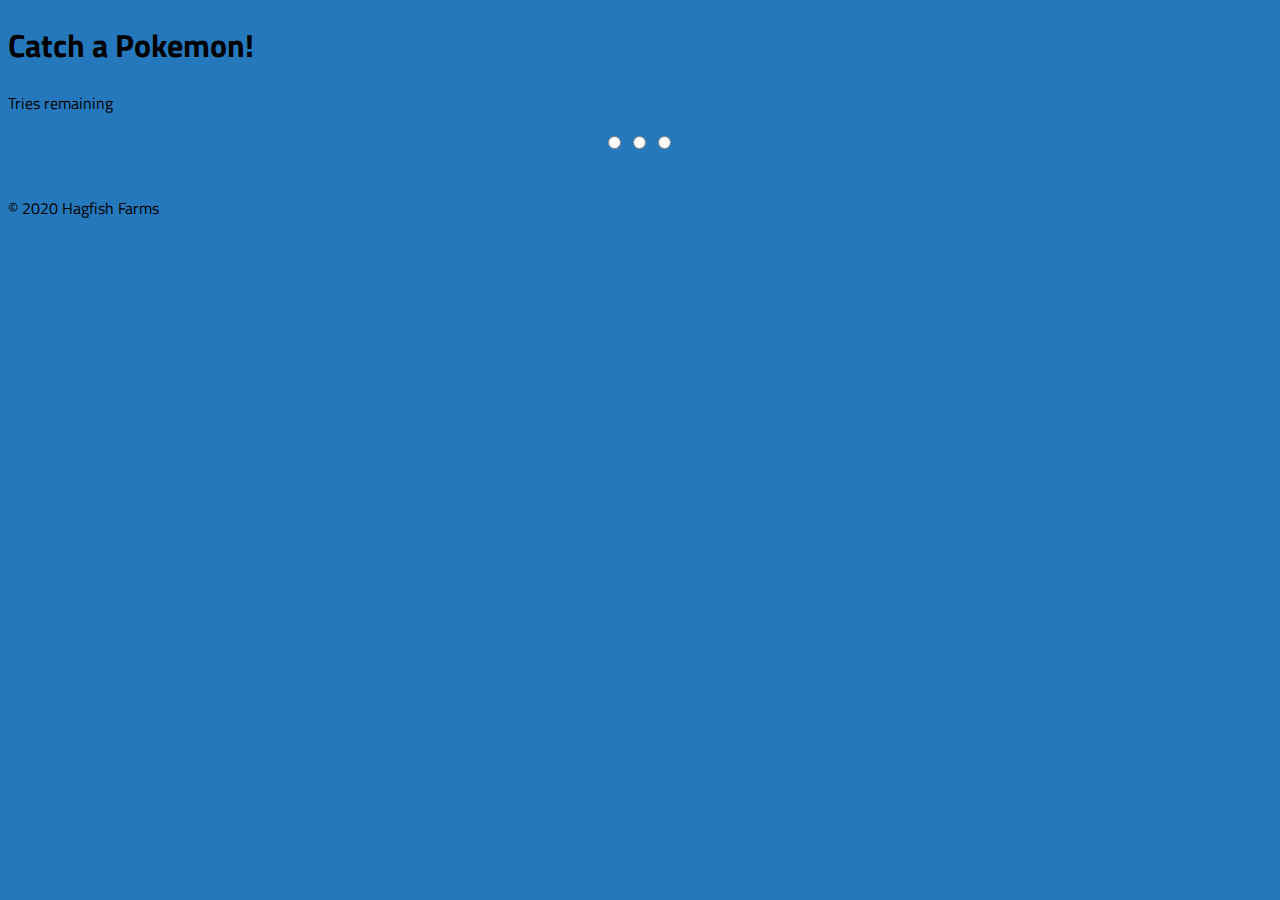
==== index.html @ edc10799 "added basic html and css structure" ====
<!DOCTYPE html>
<html lang="en">

<head>
    <meta charset="UTF-8">
    <meta name="viewport" content="width=device-width, initial-scale=1.0">
    <meta http-equiv="X-UA-Compatible" content="ie=edge">
    <link href="https://fonts.googleapis.com/css2?family=Titillium+Web:wght@300&display=swap" rel="stylesheet">
    <link rel="stylesheet" href="styles/reset.css">
    <link rel="stylesheet" href="styles/style.css">
    <link rel="stylesheet" href="styles/home.css">
    <title>Maybe you should catch some of them?</title>
</head>

<body>
    <header>
       <h1>Catch a Pokemon!</h1>
       <div>
           <p>Tries remaining</p>
       </div>
    </header>
    <main>
        <section id="pokemon-section">
            <div id="pokemon-choice-container">
                <label class="pokemon-1">
                    <input type="radio" name="pokemon" value="">
                    <img src="">
                    <p class="description"></p>
                </label>
                <label class="pokemon-2">
                    <input type="radio" name="pokemon" value="">
                    <img src="">
                    <p class="description"></p>
                </label>
                <label class="pokemon-3">
                    <input type="radio" name="pokemon" value="">
                    <img src="">
                    <p class="description"></p>
                </label>
            </div>
            <div id="next-container" class="hidden">
                <button id="next-button">Next</button>
            </div>
        </section>
    </main>
    <footer>
        <div class="copy gutter-right">&copy; 2020 Hagfish Farms</div>
    </footer>

    <script type="module" src="app.js"></script>
</body>

</html>
---- styles/style.css ----
* {
    box-sizing: border-box;
}
body {
    /* https://coolors.co/generate and click export -> scss to get the colors to copy and paste below*/
    --color1: hsla(349, 69%, 76%, 1);
    --color2: hsla(207, 67%, 44%, 1);
    --color3: hsla(200, 61%, 56%, 1);
    --color4: hsla(187, 41%, 94%, 1);
    --color5: hsla(170, 28%, 95%, 1);

    /* --color1: hsla(45, 86%, 83%, 1);
    --color2: hsla(135, 65%, 98%, 1);
    --color3: hsla(315, 37%, 86%, 1);
    --color4: hsla(45, 73%, 98%, 1);
    --color5: hsla(224, 40%, 79%, 1); */
    
    --header-height: 80px;
    --shadow: 0px 10px 20px -12px rgba(0,0,0,0.45);
    --gutter: 30px;
    --footer-height: 25px;
    
    font-family: 'Titillium Web', sans-serif;
    background-color: var(--color2);
}

main {
    display: flex;
    flex-direction: column;
    justify-content: center;
    align-items: center;
    margin-bottom: calc(var(--footer-height));
}
header {

}

h1 {

}

.hidden {
    display: none;
}

#pokemon-choice-container {
    width: 100%;
    display: flex;
    justify-content: space-between;
}

.pokemon {
    width: 50%;
    height: 250px;
    position: relative;
    border: 10px solid purple;
}

.pokemon input {
    display: none;
}

.pokemon img{
    height: 230px;
    width: 100%;
}

#next-button {
    font: 2em;
    background-color: springgreen;
    cursor: pointer;
}

.disabled {
    opacity: .3;
    cursor: not-allowed
}
---- styles/home.css ----
/* add home page styles here */
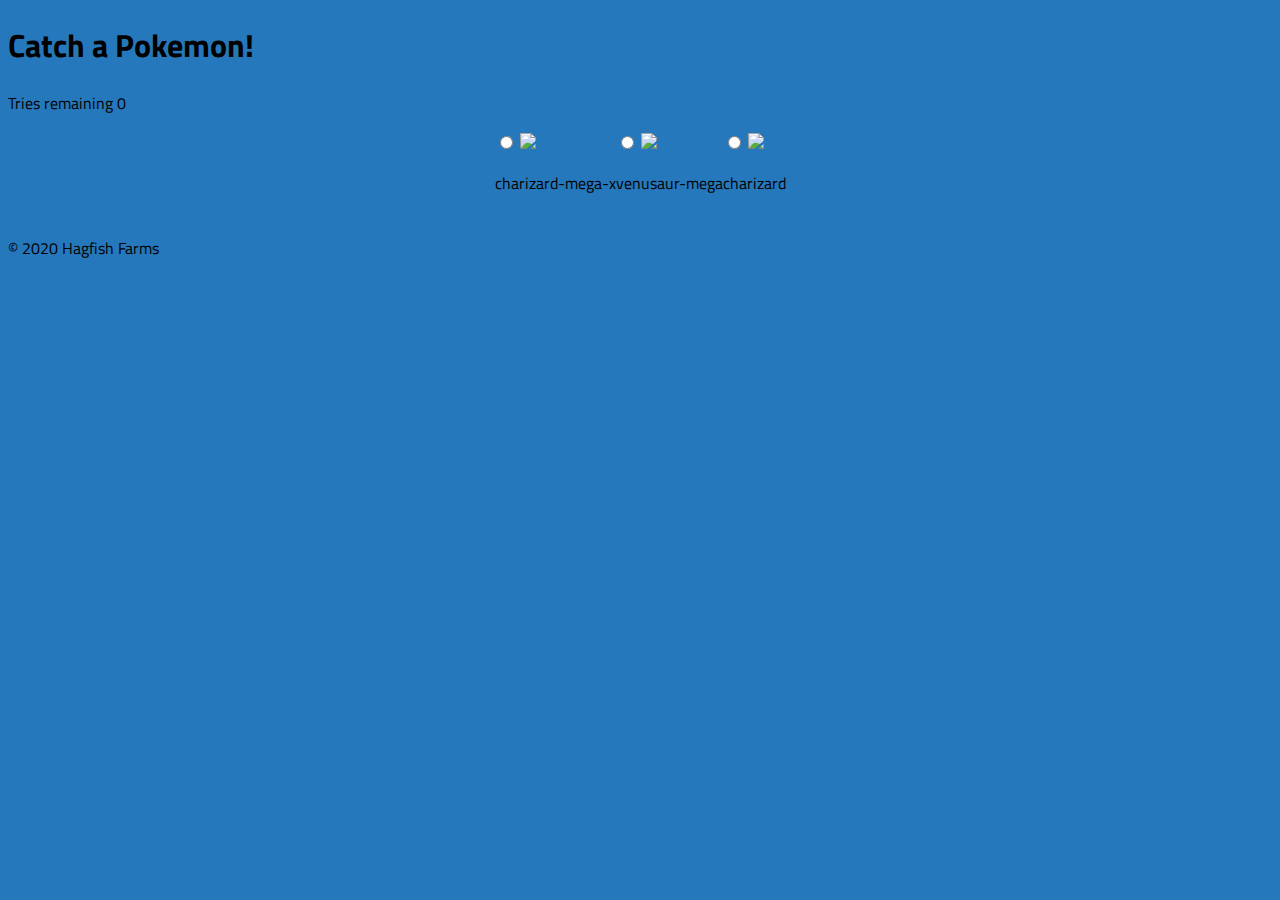
==== commit ff20a693: "fixed incrementing and next button issues" ====
--- a/index.html
+++ b/index.html
@@ -6,7 +6,6 @@
     <meta name="viewport" content="width=device-width, initial-scale=1.0">
     <meta http-equiv="X-UA-Compatible" content="ie=edge">
     <link href="https://fonts.googleapis.com/css2?family=Titillium+Web:wght@300&display=swap" rel="stylesheet">
-    <link rel="stylesheet" href="styles/reset.css">
     <link rel="stylesheet" href="styles/style.css">
     <link rel="stylesheet" href="styles/home.css">
     <title>Maybe you should catch some of them?</title>
@@ -16,7 +15,7 @@
     <header>
        <h1>Catch a Pokemon!</h1>
        <div>
-           <p>Tries remaining</p>
+           <p>Tries remaining <span id='tries'></span></p>
        </div>
     </header>
     <main>
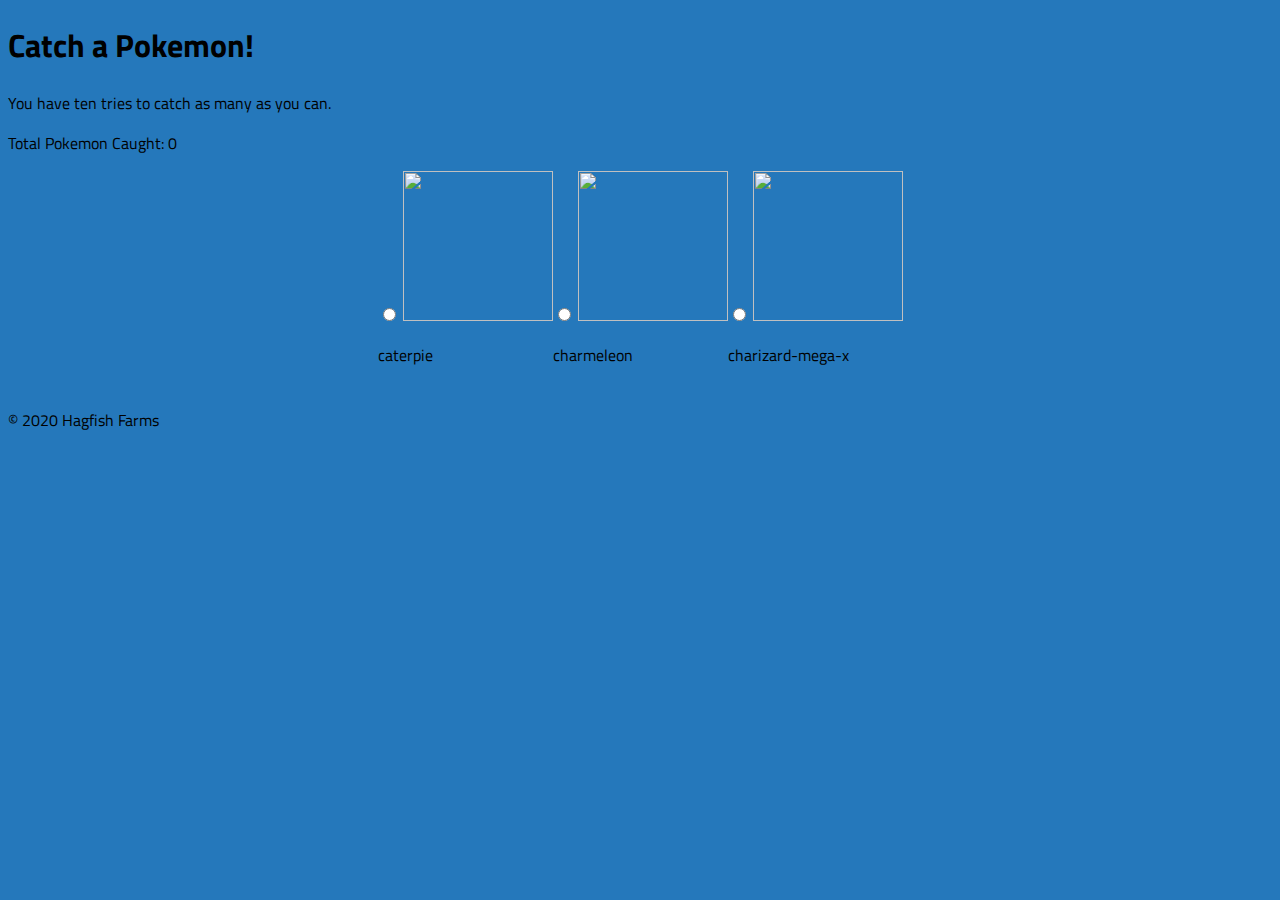
==== commit 9ec798b8: "added functions and things" ====
--- a/index.html
+++ b/index.html
@@ -14,8 +14,9 @@
 <body>
     <header>
        <h1>Catch a Pokemon!</h1>
+       <p>You have ten tries to catch as many as you can.</p>
        <div>
-           <p>Tries remaining <span id='tries'></span></p>
+           <p>Total Pokemon Caught: <span id='tries'></span></p>
        </div>
     </header>
     <main>
@@ -23,17 +24,17 @@
             <div id="pokemon-choice-container">
                 <label class="pokemon-1">
                     <input type="radio" name="pokemon" value="">
-                    <img src="">
+                    <img src="" height="150px" width="150px">
                     <p class="description"></p>
                 </label>
                 <label class="pokemon-2">
                     <input type="radio" name="pokemon" value="">
-                    <img src="">
+                    <img src="" height="150px" width="150px">
                     <p class="description"></p>
                 </label>
                 <label class="pokemon-3">
                     <input type="radio" name="pokemon" value="">
-                    <img src="">
+                    <img src="" height="150px" width="150px">
                     <p class="description"></p>
                 </label>
             </div>
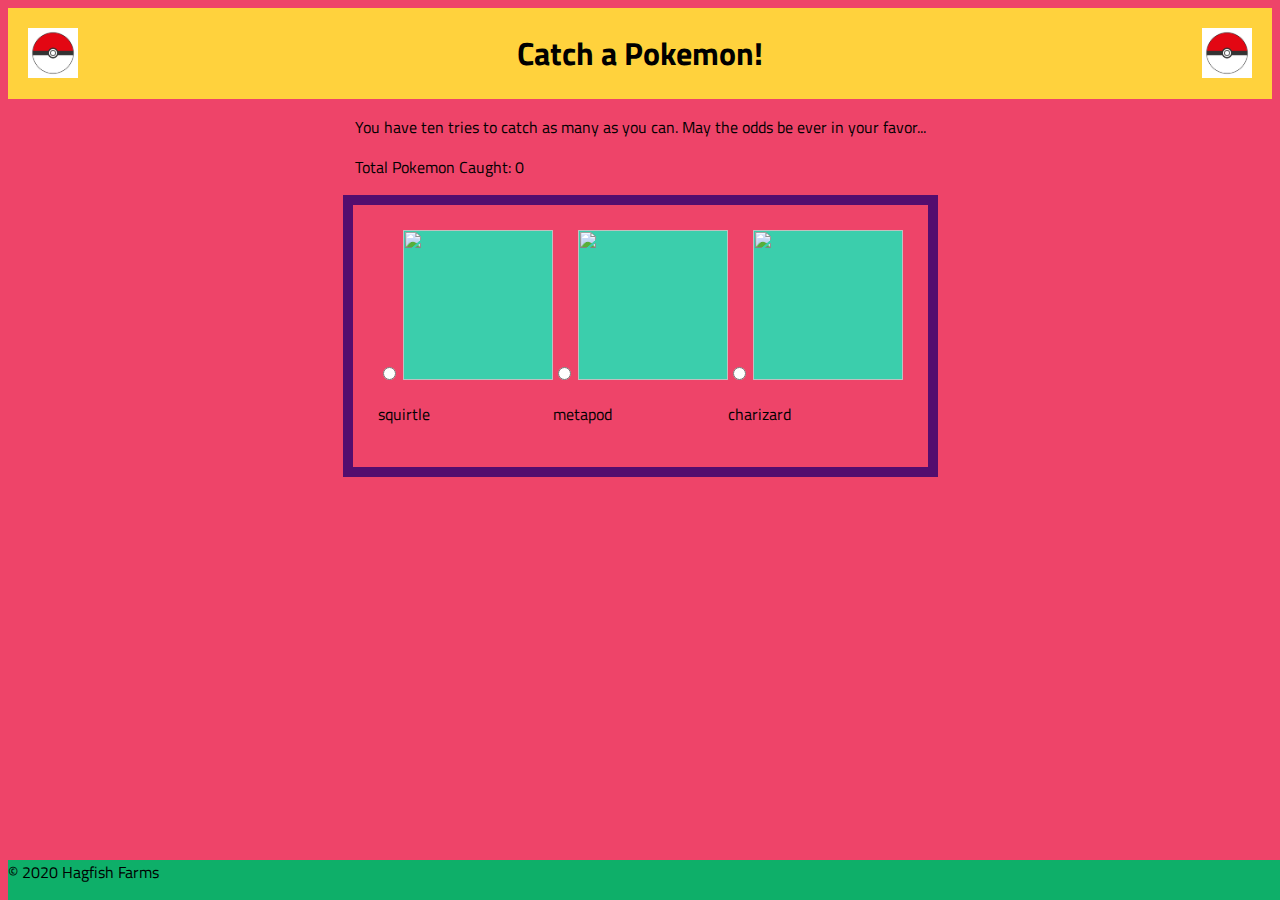
==== commit 3c4983e9: "changed some CSS to channel lisa frank" ====
--- a/index.html
+++ b/index.html
@@ -13,13 +13,15 @@
 
 <body>
     <header>
+        <img id="poke-ball" src="/assets/pokeball3.png">
        <h1>Catch a Pokemon!</h1>
-       <p>You have ten tries to catch as many as you can.</p>
-       <div>
-           <p>Total Pokemon Caught: <span id='tries'></span></p>
-       </div>
+       <img id="poke-ball" src="/assets/pokeball3.png">
     </header>
     <main>
+        <div>
+            <p>You have ten tries to catch as many as you can. May the odds be ever in your favor...</p>
+            <p>Total Pokemon Caught: <span id='tries'></span></p>
+        </div>
         <section id="pokemon-section">
             <div id="pokemon-choice-container">
                 <label class="pokemon-1">
--- a/styles/style.css
+++ b/styles/style.css
@@ -4,17 +4,23 @@
 }
 body {
     /* https://coolors.co/generate and click export -> scss to get the colors to copy and paste below*/
-    --color1: hsla(349, 69%, 76%, 1);
+    /*--color1: hsla(349, 69%, 76%, 1);
     --color2: hsla(207, 67%, 44%, 1);
     --color3: hsla(200, 61%, 56%, 1);
     --color4: hsla(187, 41%, 94%, 1);
     --color5: hsla(170, 28%, 95%, 1);
 
-    /* --color1: hsla(45, 86%, 83%, 1);
+     --color1: hsla(45, 86%, 83%, 1);
     --color2: hsla(135, 65%, 98%, 1);
     --color3: hsla(315, 37%, 86%, 1);
     --color4: hsla(45, 73%, 98%, 1);
     --color5: hsla(224, 40%, 79%, 1); */
+
+    --color1: hsla(284, 79%, 24%, 1);
+    --color2: hsla(347, 83%, 60%, 1);
+    --color3: hsla(46, 100%, 62%, 1);
+    --color4: hsla(166, 60%, 52%, 1);
+    --color5: hsla(154, 85%, 37%, 1);
     
     --header-height: 80px;
     --shadow: 0px 10px 20px -12px rgba(0,0,0,0.45);
@@ -33,8 +39,24 @@
     margin-bottom: calc(var(--footer-height));
 }
 header {
+    display: flex;
+    justify-content: space-between;
+    align-items: center;
+    background-color: var(--color3);
+    padding-left: 20px;
+    padding-right: 20px;
 
 }
+
+img {
+    background-color: var(--color4);
+}
+
+#poke-ball {
+    width: 50px;
+    height: 50px;
+}
+
 
 h1 {
 
@@ -48,6 +70,9 @@
     width: 100%;
     display: flex;
     justify-content: space-between;
+    border: solid 10px var(--color1);
+    padding: 25px;
+    
 }
 
 .pokemon {
@@ -68,7 +93,7 @@
 
 #next-button {
     font: 2em;
-    background-color: springgreen;
+    background-color: var(--color5);
     cursor: pointer;
 }
 
@@ -76,3 +101,16 @@
     opacity: .3;
     cursor: not-allowed
 }
+canvas {
+    background-color: white;
+    margin: 40px;
+    max-width: 90%;
+}
+
+footer {
+    position: absolute;
+    bottom: 0;
+    width: 100%;
+    height: 2.5rem;
+    background-color: var(--color5);
+}